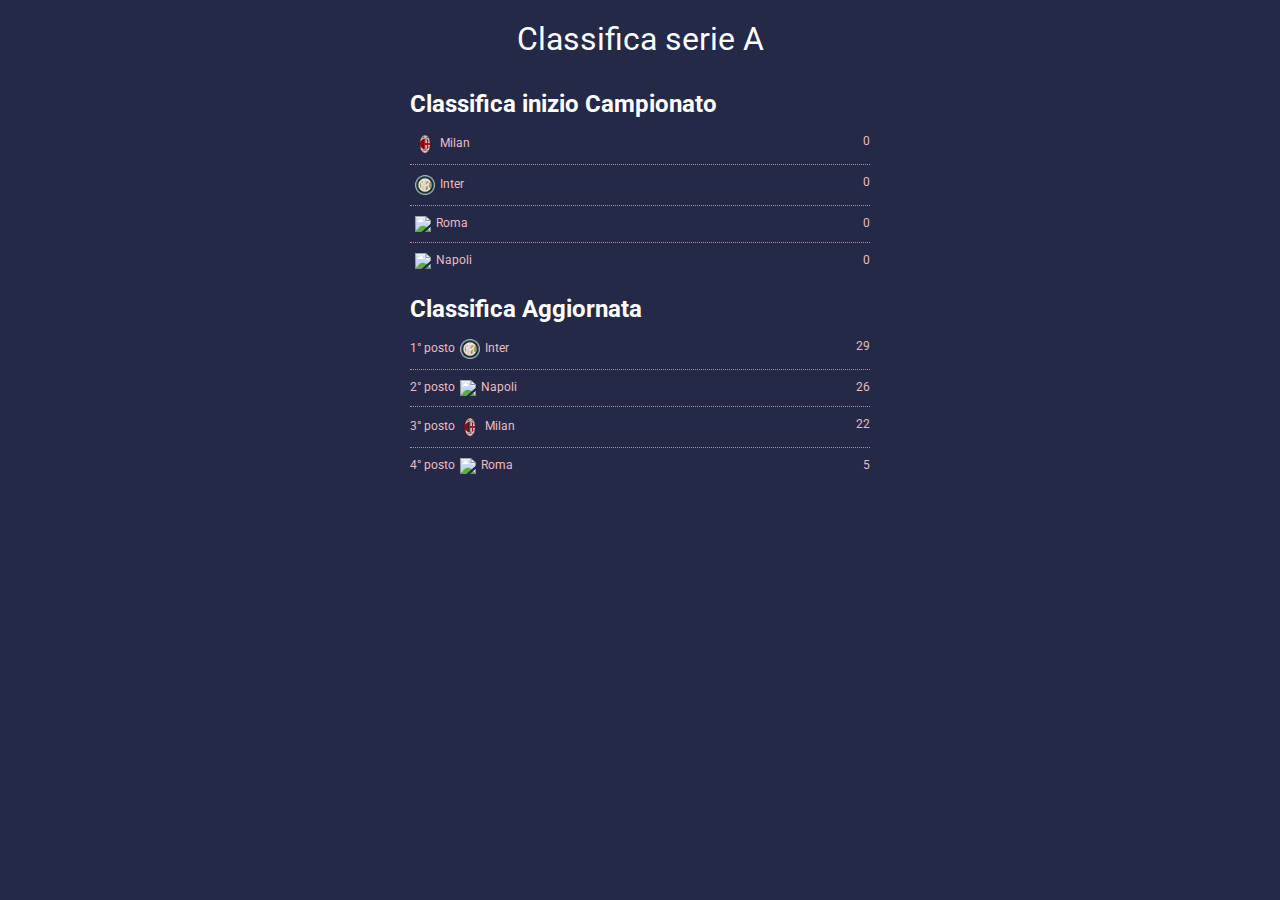
==== index2.html @ ea20a531 "add new file with new snack" ====
<!DOCTYPE html>
<html lang="en">
<head>
    <meta charset="UTF-8">
    <meta http-equiv="X-UA-Compatible" content="IE=edge">
    <meta name="viewport" content="width=device-width, initial-scale=1.0">
    <!-- FONT -->
    <link rel="preconnect" href="https://fonts.gstatic.com">
    <link href="https://fonts.googleapis.com/css2?family=Roboto:wght@400;700&display=swap" rel="stylesheet">
    <!-- CSS STYLE -->
    <link rel="stylesheet" href="./css/main2.css">
    <title>Classifica serie A</title>
</head>
<body>
    <div class="app">
        <header>
            <h1>Classifica serie A </h1>
        </header>
        <main>

            <div>
                <h2>Classifica inizio Campionato</h2>
                <ul id="list" class="list-item">
                    <!-- Struttura base -->
                    <!-- <li>
                        <span class="text">Squadra 1</span>
                        <span class="text">0</span>

                    </li>
                    <li>
                        <span class="text"><img class="img" src="[data-uri]" alt="">Squadra 2</span>
                        <span class="text">0</span>

                    </li> -->
                </ul>
            </div>
            <div>
                <h2>Classifica Aggiornata</h2>
                <ul id="list-update" class="list-item">
                    <!-- Struttura base -->
                    <!-- <li>
                        <span class="text">Squadra 1</span>
                    </li>
                    <li>
                        <span class="text">Squadra 2</span>
                    </li> -->
                </ul>

            </div>
        </main>
    </div>







    <!-- JS -->
    <script src="./js/script3.js"></script>
</body>
</html>
---- css/main2.css ----
/* GENERAL */
*{
    margin: 0;
    padding: 0;
    box-sizing: border-box;
}

body {
    background-color: #232946;
    color: #fffffe;
    font-family: 'Roboto', sans-serif;
}

/* LAYOUT */

.app {
    max-width: 500px;
    margin: 0 auto;
    padding: 20px;
}

/* Header */

h1 {
    font-weight: 400;
    margin-bottom: 2rem;
    text-align: center;
    color: #fdfdfd;
}

/* List */

.list-item{
    margin: 1rem 0;
}

.list-item li {
    display: flex;
    justify-content: space-between;
    color: #eebbc3;
    margin-bottom: 10px;
    padding-bottom: 10px;
    border-bottom: 1px dotted #eebbc3b9;
    cursor: pointer;
}


.list-item li:last-child {
    border-bottom: 0;
}


.img{
    width: 20px;
    vertical-align: middle;
    margin:0 5px;
}

.text{
    font-size:12px
}
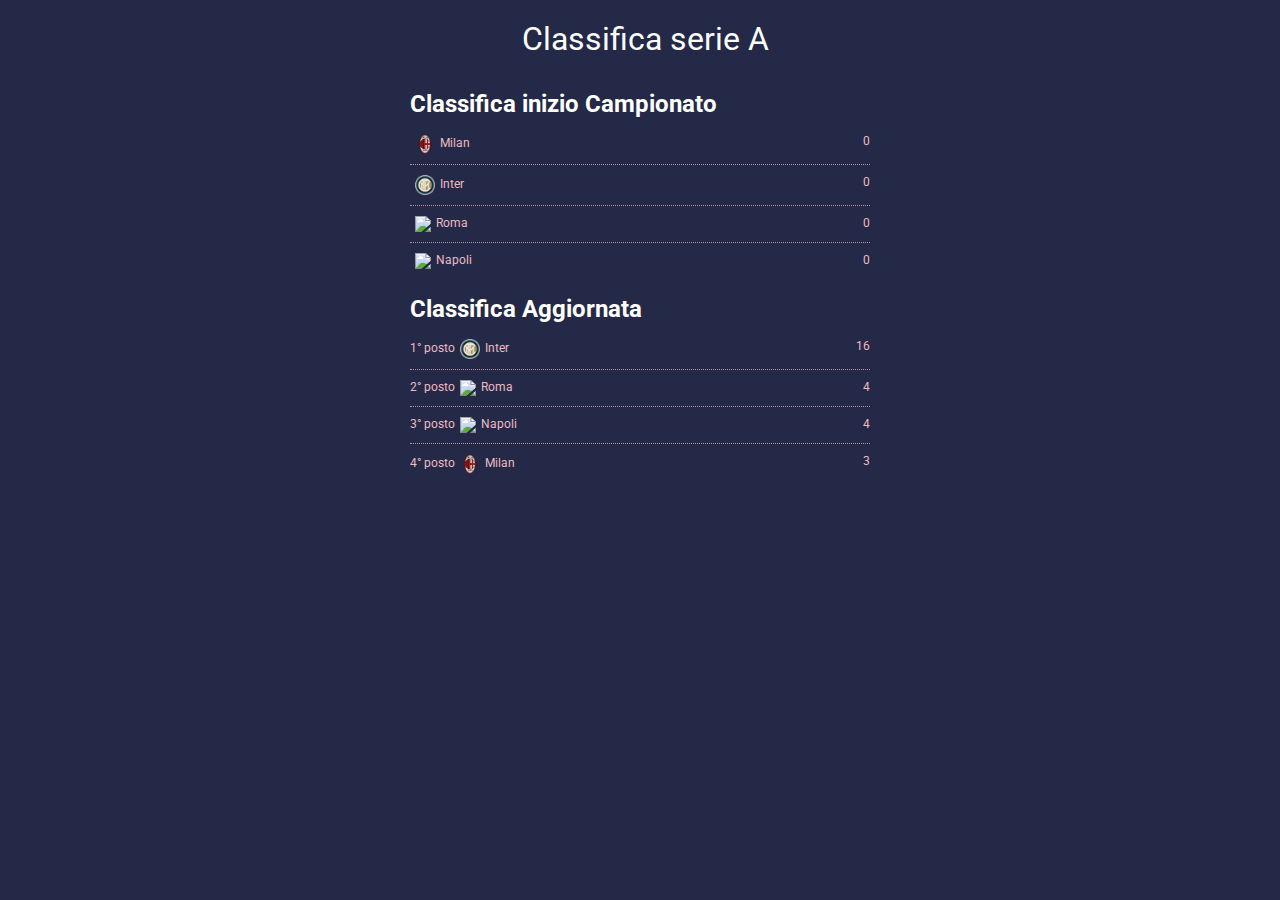
==== commit c75dc61a: "add logo seie A" ====
--- a/index2.html
+++ b/index2.html
@@ -14,7 +14,7 @@
 <body>
     <div class="app">
         <header>
-            <h1>Classifica serie A </h1>
+            <h1><img class="img logo" src="https://upload.wikimedia.org/wikipedia/it/f/f5/Logo_Serie_A_TIM_2019.png" alt="">Classifica serie A </h1>
         </header>
         <main>
 
--- a/css/main2.css
+++ b/css/main2.css
@@ -56,6 +56,10 @@
     margin:0 5px;
 }
 
+.img.logo{
+    width: 30px;
+}
+
 .text{
     font-size:12px
 }
